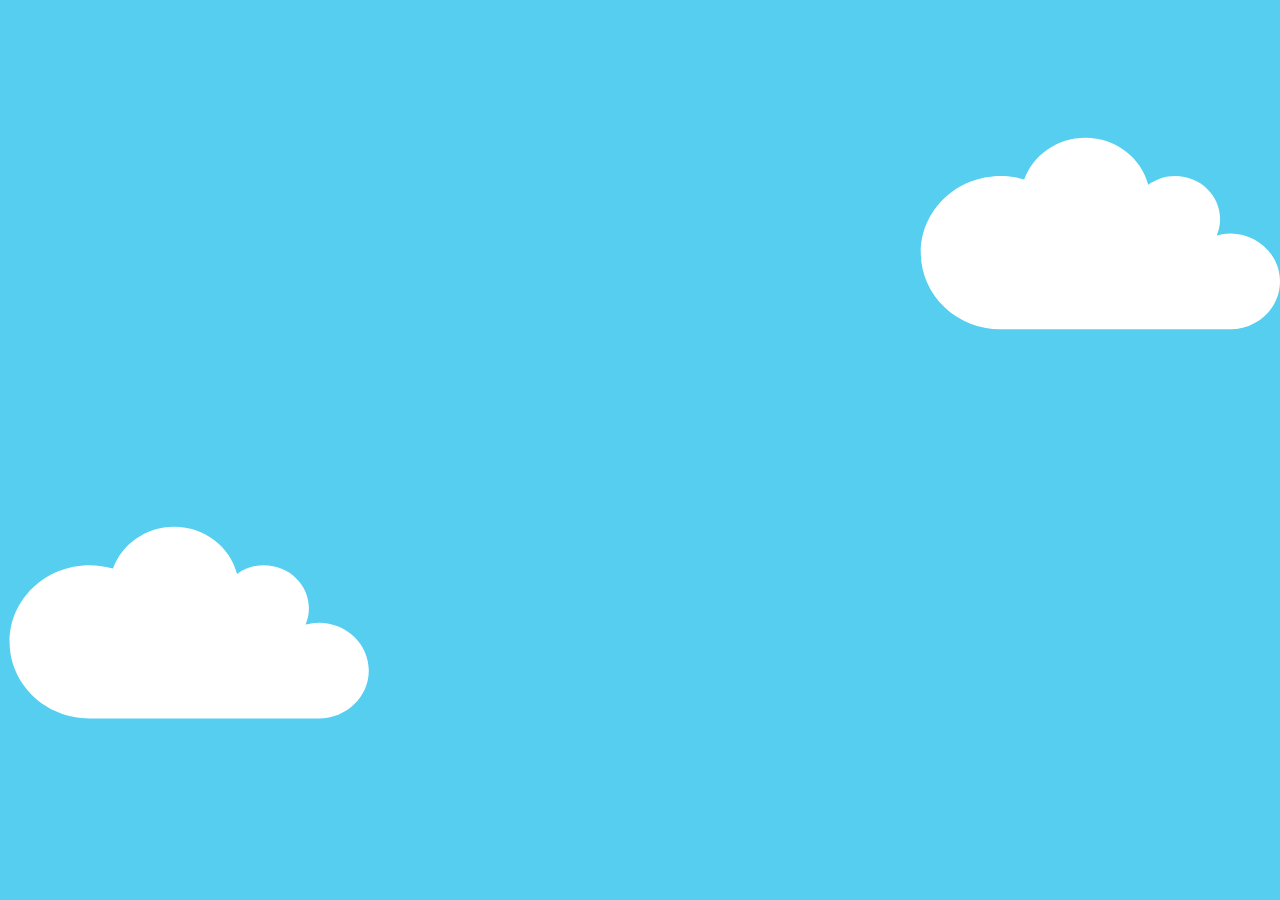
==== CrimeaTour/index.html @ 972a15aa "Add files via upload" ====
<!DOCTYPE html>
<html lang="en">

<head>
    <meta charset="UTF-8">
    <meta name="viewport" content="width=device-width, initial-scale=1.0">
    <link rel="stylesheet" href="css\style.css">
    <title>Document</title>
</head>

<body class="body">
    <header class="header">
        <div class="header_iner">
            <div>
                <div>
                    
                </div>
                <div>
                    
                </div>
            </div>

            <div>
                <div>
                    
                </div>
                <div>
                    
                </div>
            </div>

        </div>
    </header>
</body>

</html>
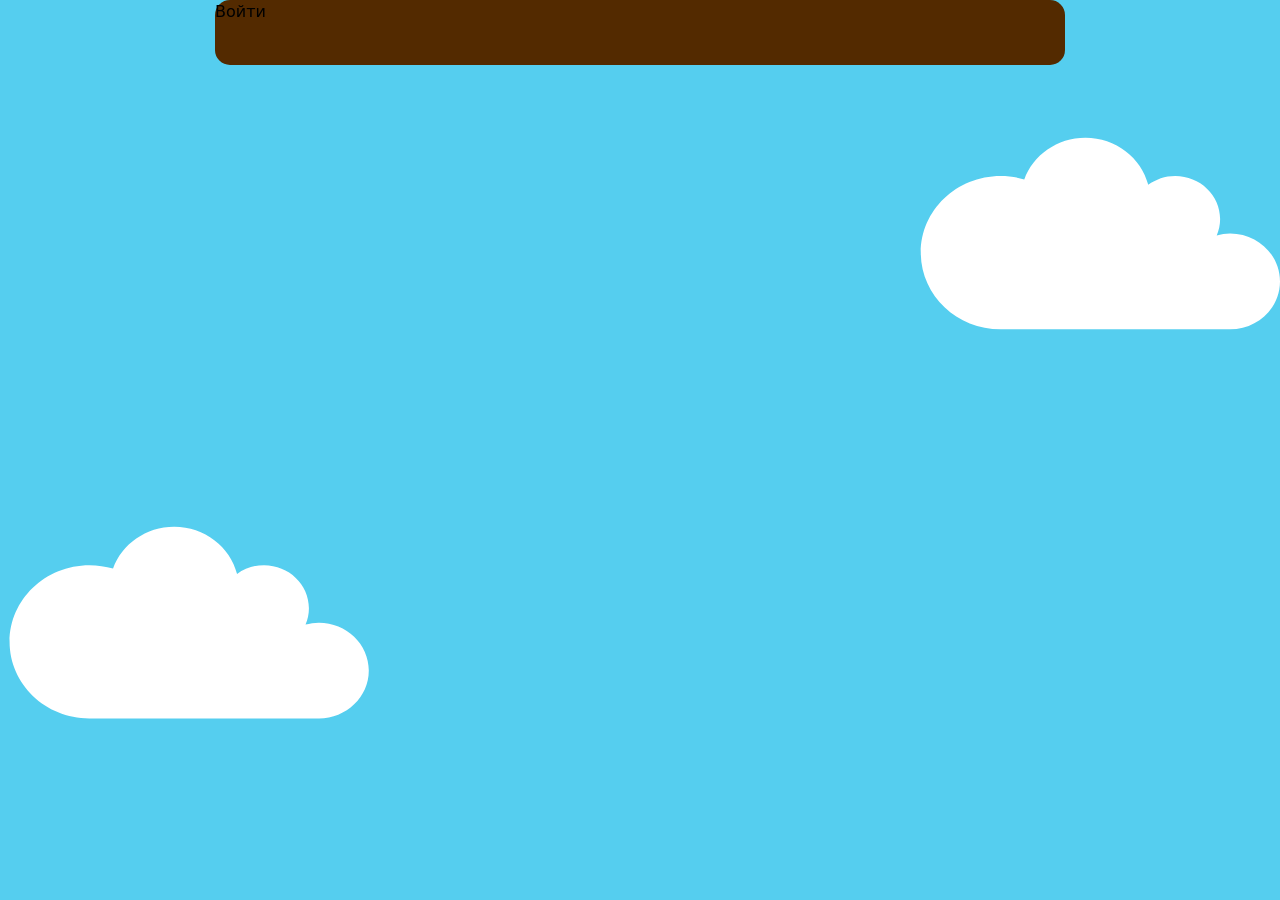
==== commit abdb077f: "Add files via upload" ====
--- a/CrimeaTour/index.html
+++ b/CrimeaTour/index.html
@@ -10,25 +10,24 @@
 
 <body class="body">
     <header class="header">
-        <div class="header_iner">
-            <div>
-                <div>
-                    
+        <div class="header_container">
+            <div class="header_left">
+                <div class="header_logo">
+                    <a href=""><img src="../../img/logo.svg" alt=""></a>
                 </div>
-                <div>
-                    
+                <div class="header_about">
+                    <a href=""><img src="" alt=""></a>
                 </div>
             </div>
 
-            <div>
-                <div>
-                    
+            <div class="header_right">
+                <div class="header_favorite">
+                    <a href=""><img src="" alt=""></a>
                 </div>
-                <div>
-                    
+                <div class="header_log">
+                    <a href="">Войти</a>
                 </div>
             </div>
-
         </div>
     </header>
 </body>
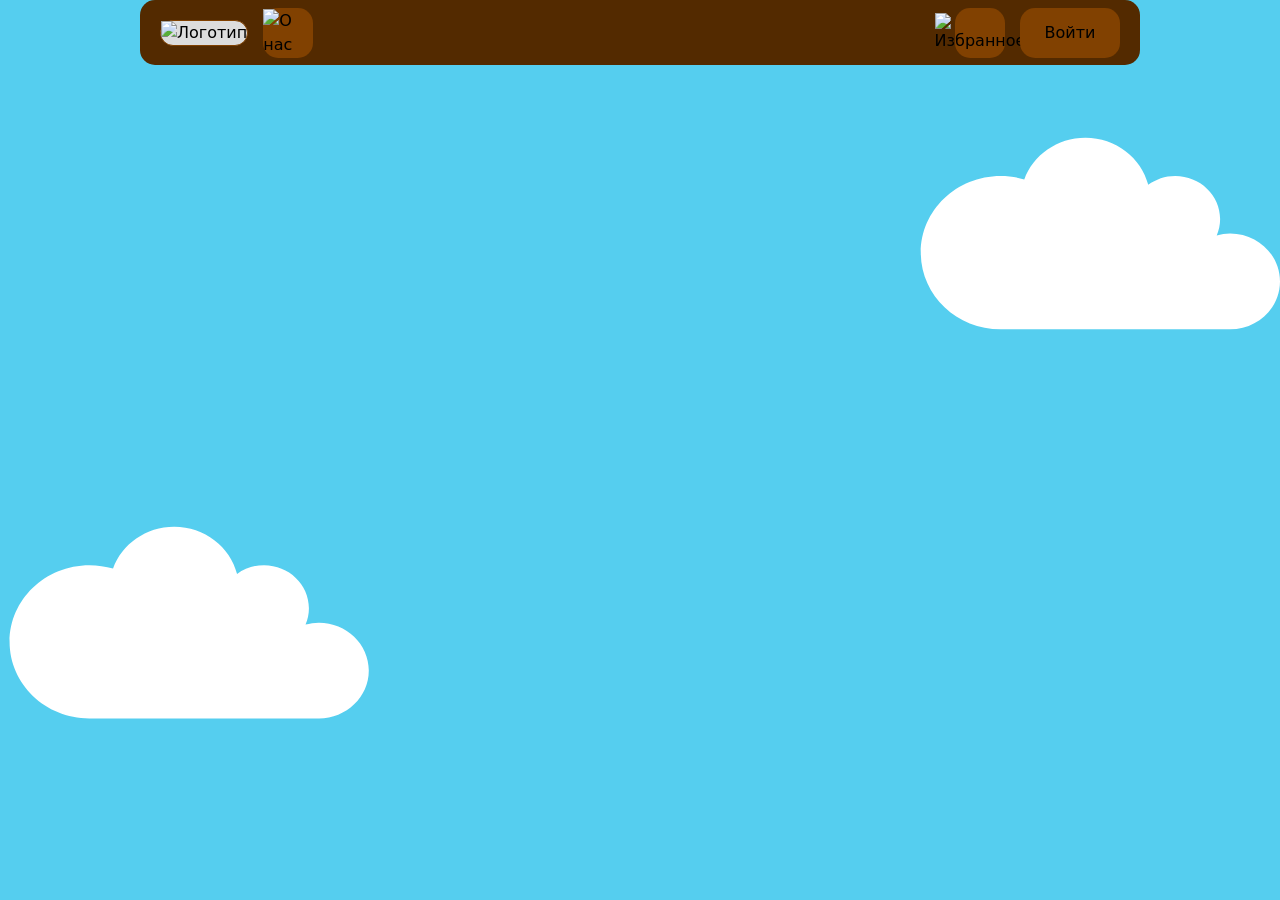
==== commit 7754aea0: "Add files via upload" ====
--- a/CrimeaTour/index.html
+++ b/CrimeaTour/index.html
@@ -1,10 +1,10 @@
 <!DOCTYPE html>
-<html lang="en">
+<html lang="ru">
 
 <head>
     <meta charset="UTF-8">
     <meta name="viewport" content="width=device-width, initial-scale=1.0">
-    <link rel="stylesheet" href="css\style.css">
+    <link rel="stylesheet" href="css/style.css">
     <title>Document</title>
 </head>
 
@@ -13,16 +13,16 @@
         <div class="header_container">
             <div class="header_left">
                 <div class="header_logo">
-                    <a href=""><img src="../../img/logo.svg" alt=""></a>
+                    <a href=""><img src="../../img/logo.svg" alt="Логотип"></a>
                 </div>
                 <div class="header_about">
-                    <a href=""><img src="" alt=""></a>
+                    <a href=""><img src="../../img/about.svg" alt="О нас"></a>
                 </div>
             </div>
 
             <div class="header_right">
                 <div class="header_favorite">
-                    <a href=""><img src="" alt=""></a>
+                    <a href=""><img src="../../img/Favorit.svg" alt="Избранное"></a>
                 </div>
                 <div class="header_log">
                     <a href="">Войти</a>
@@ -31,5 +31,4 @@
         </div>
     </header>
 </body>
-
-</html>+</html>
--- a/CrimeaTour/css/style.css
+++ b/CrimeaTour/css/style.css
@@ -0,0 +1,9 @@
+@import 'basic/reset.css';
+@import 'basic/fonts.css';
+@import 'basic/vars.css';
+@import 'basic/global.css';
+@import 'components/btn.css';
+@import 'components/footer.css';
+@import 'components/header.css';
+@import 'home/home.css';
+@import 'basic/skills.css';
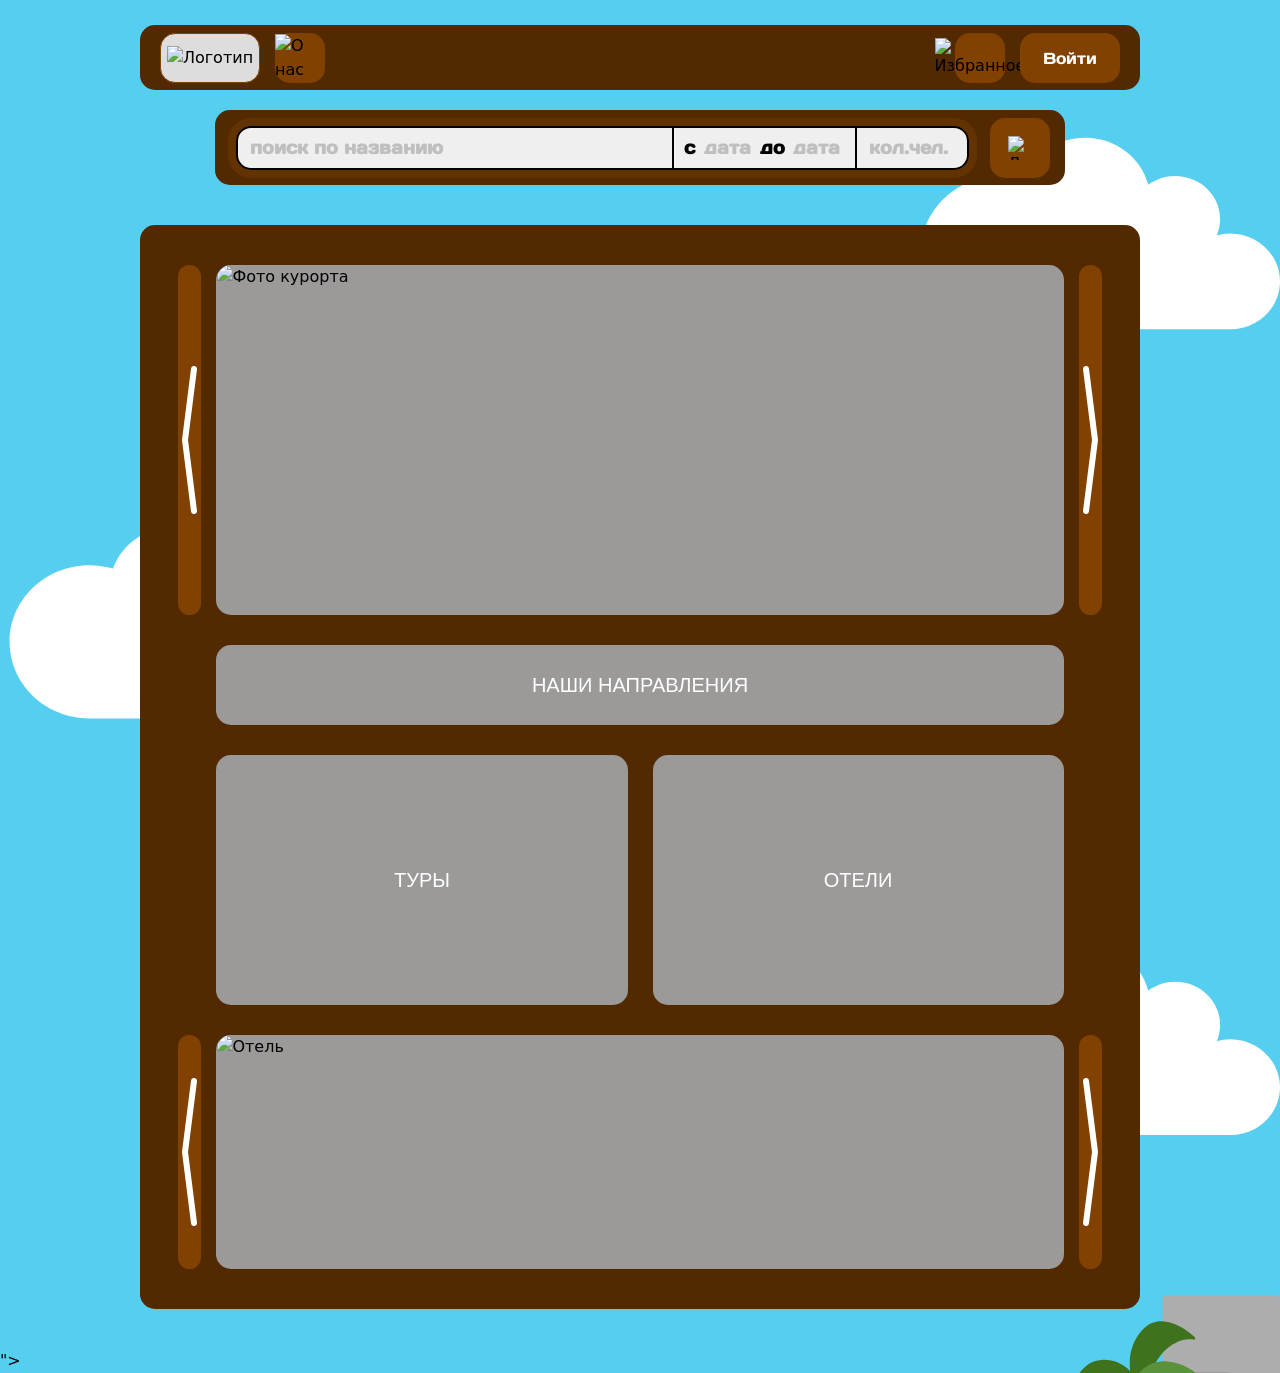
==== commit 2689e3d6: "Add files via upload" ====
--- a/CrimeaTour/index.html
+++ b/CrimeaTour/index.html
@@ -30,5 +30,97 @@
             </div>
         </div>
     </header>
+
+    <form class="search">
+        <div class="search_container">
+            <div class="search_field search_name">
+                <input type="text" placeholder="поиск по названию" name="search_query" required>
+            </div>
+            <div class="search_field search_date">
+                <span class="search_prefix">с</span>
+                <input type="text" placeholder="дата" name="date_start" inputmode="decimal">
+                <span class="search_prefix">до</span>
+                <input type="text" placeholder="дата" name="date_end" inputmode="decimal">
+            </div>
+            <div class="search_field search_people">
+                <input type="text" placeholder="кол.чел." name="people_count" inputmode="numeric">
+            </div>
+        </div><button type="submit" class="search_btn" aria-label="Найти">
+            <img src="../../img/lupa.svg" alt="Лупа">
+        </button>
+    </form>
+
+ <main class="main_board">
+  
+  <div class="board_row_slider slider_main_top">
+    <div class="slider_track_btn btn_prev">
+      <div class="arrow_left"></div>
+    </div>
+    
+    <div class="board_block block_slider_top slider_viewport">
+      <div class="slider_track">
+        
+        <div class="slider_slide">
+          <img src="https://images.unsplash.com/photo-1507525428034-b723cf961d3e?q=80&w=1000&auto=format&fit=crop" alt="Фото курорта">
+        </div>
+        
+        <div class="slider_slide">
+          <video src="https://www.w3schools.com/html/mov_bbb.mp4" autoplay muted loop playsinline></video>
+        </div>
+        
+        <div class="slider_slide">
+          <img src="https://media.giphy.com/media/l0HlFD9BtKnu2P07K/giphy.gif" alt="Прикольная гифка">
+        </div>
+        
+      </div>
+    </div>
+    
+    <div class="slider_track_btn btn_next">
+      <div class="arrow_right"></div>
+    </div>
+  </div>
+
+  <div class="board_row_center">
+    <div class="board_block block_directions">
+      <span>наши направления</span>
+    </div>
+  </div>
+
+  <div class="board_row_double">
+    <div class="board_block block_tours">
+      <span>туры</span>
+    </div>
+    <div class="board_block block_hotels">
+      <span>отели</span>
+    </div>
+  </div>
+
+  <div class="board_row_slider slider_main_bottom">
+    <div class="slider_track_btn btn_prev">
+      <div class="arrow_left"></div>
+    </div>
+    
+    <div class="board_block block_slider_bottom slider_viewport">
+      <div class="slider_track">
+
+        <div class="slider_slide">
+          <img src="https://images.unsplash.com/photo-1499793983690-e29da59ef1c2?q=80&w=1000&auto=format&fit=crop" alt="Отель">
+        </div>
+
+
+        <div class="slider_slide">
+          <img src="https://images.unsplash.com/photo-1506929562872-bb421503ef21?q=80&w=1000&auto=format&fit=crop" alt="Пляж">
+        </div>
+      </div>
+    </div>
+    
+    <div class="slider_track_btn btn_next">
+      <div class="arrow_right"></div>
+    </div>
+  </div>
+
+</main>
+<script src="JS\script.js"></script>"></script>
 </body>
-</html>
+
+</html>
